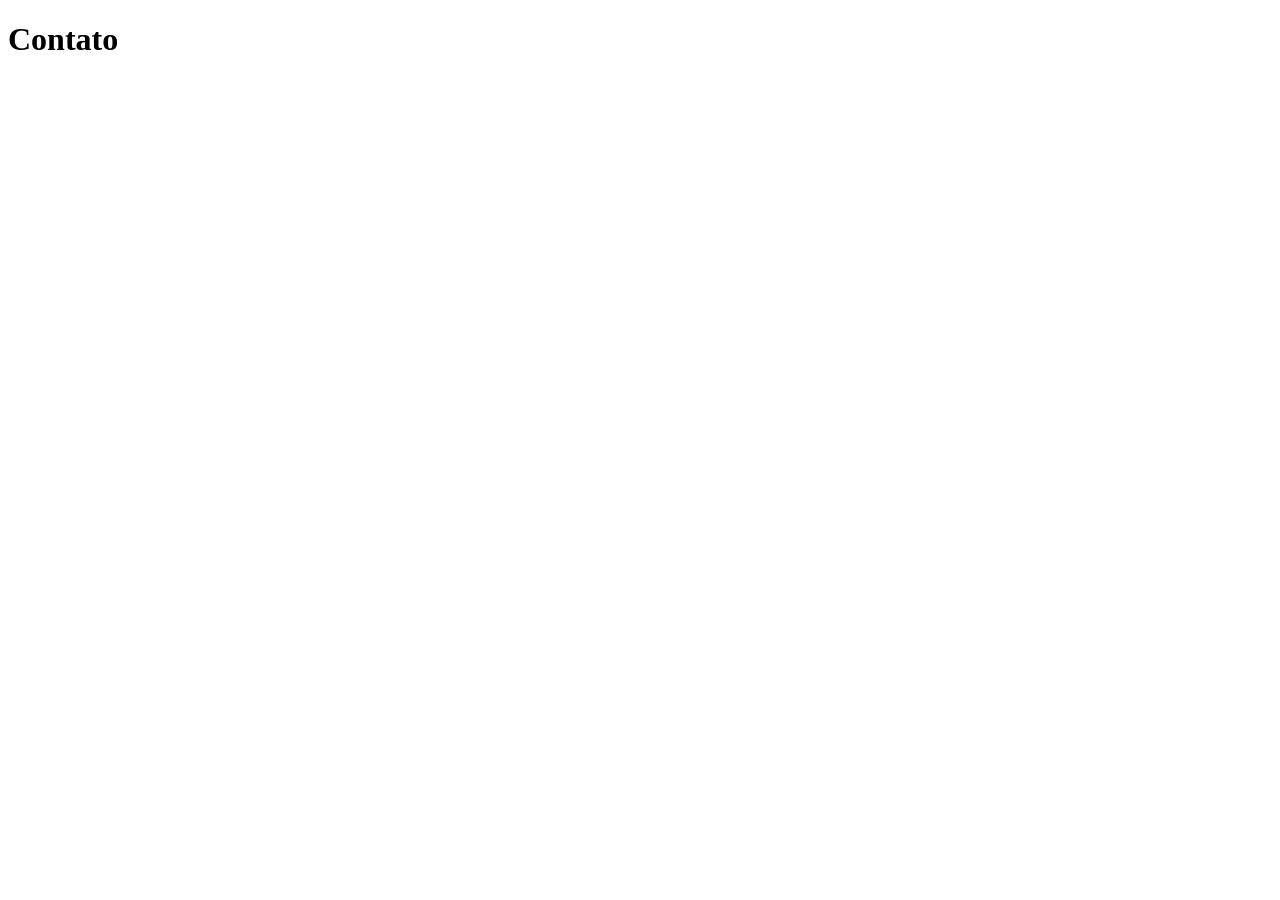
==== pages/contato.html @ 109fc483 "feat: sistema de rotas em js" ====
<!DOCTYPE html>
<html lang="en">
<head>
    <meta charset="UTF-8">
    <meta name="viewport" content="width=device-width, initial-scale=1.0">
    <title>Document</title>
</head>
<body>
    <h1>Contato</h1>
</body>
</html>
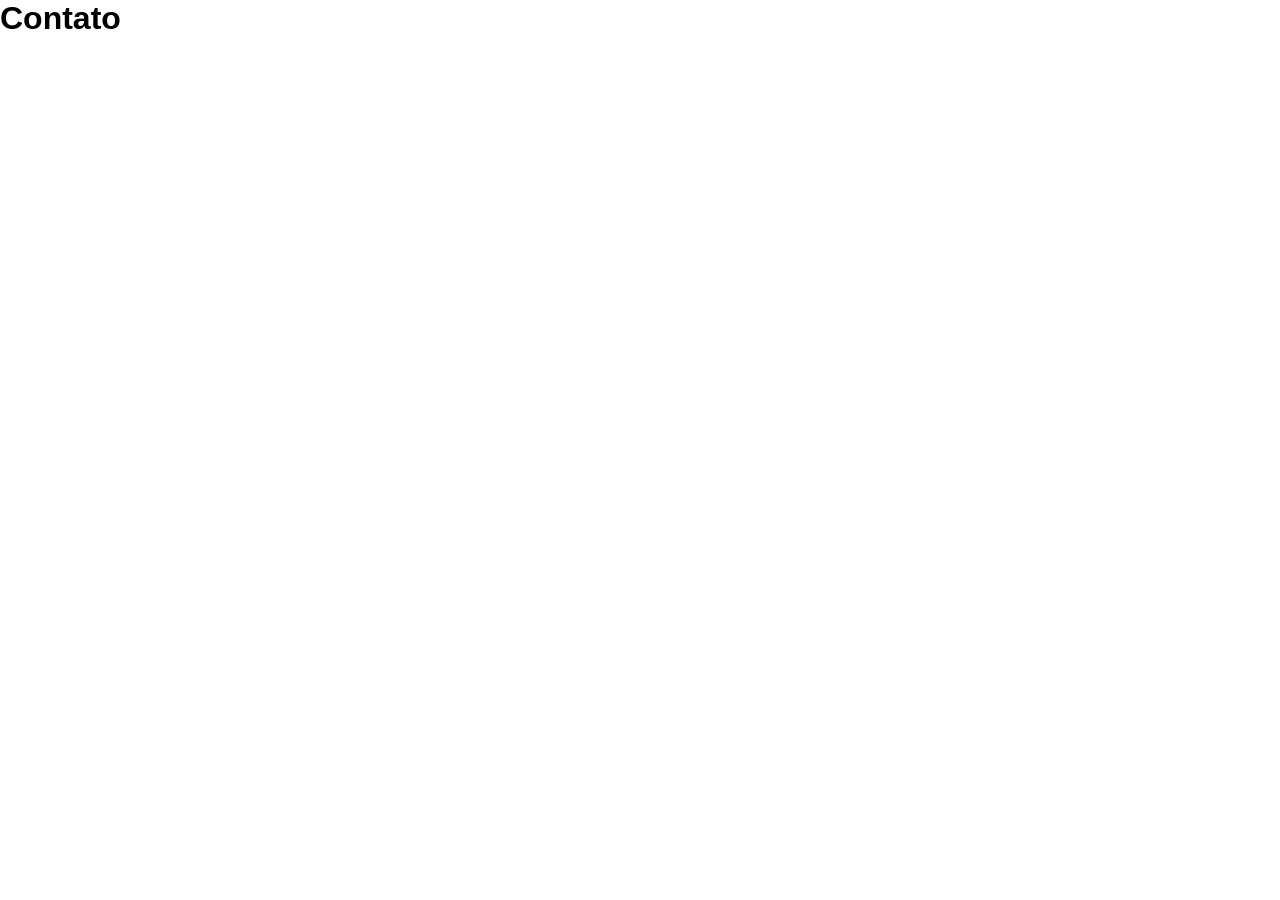
==== commit 3bde7708: "feat: adicionei um novo arq 'portifolio' e atualizei o style" ====
--- a/pages/contato.html
+++ b/pages/contato.html
@@ -1,11 +1,12 @@
-<!DOCTYPE html>
+<!doctype html>
 <html lang="en">
-<head>
-    <meta charset="UTF-8">
-    <meta name="viewport" content="width=device-width, initial-scale=1.0">
+  <head>
+    <link rel="stylesheet" href="../assets/css/style.css" />
+    <meta charset="UTF-8" />
+    <meta name="viewport" content="width=device-width, initial-scale=1.0" />
     <title>Document</title>
-</head>
-<body>
+  </head>
+  <body>
     <h1>Contato</h1>
-</body>
-</html>+  </body>
+</html>
--- a/assets/css/style.css
+++ b/assets/css/style.css
@@ -0,0 +1,33 @@
+* {
+  margin: 0;
+  padding: 0;
+  box-sizing: border-box;
+  font-family: 'Jost', sans-serif;
+}
+
+header {
+  width: 100vw;
+  height: 75px;
+  display: flex;
+  background-color: #000;
+  justify-content: space-around;
+  align-items: center;
+  position: relative;
+}
+
+.nav-list {
+  list-style: none;
+  display: flex;
+  gap: 40px;
+}
+
+.alink {
+  text-decoration: none;
+  color: rgb(255, 255, 0);
+  font-weight: bold;
+  transition: all 0.7s ease;
+}
+
+.alink:hover {
+  color: rgb(170, 162, 44);
+}
